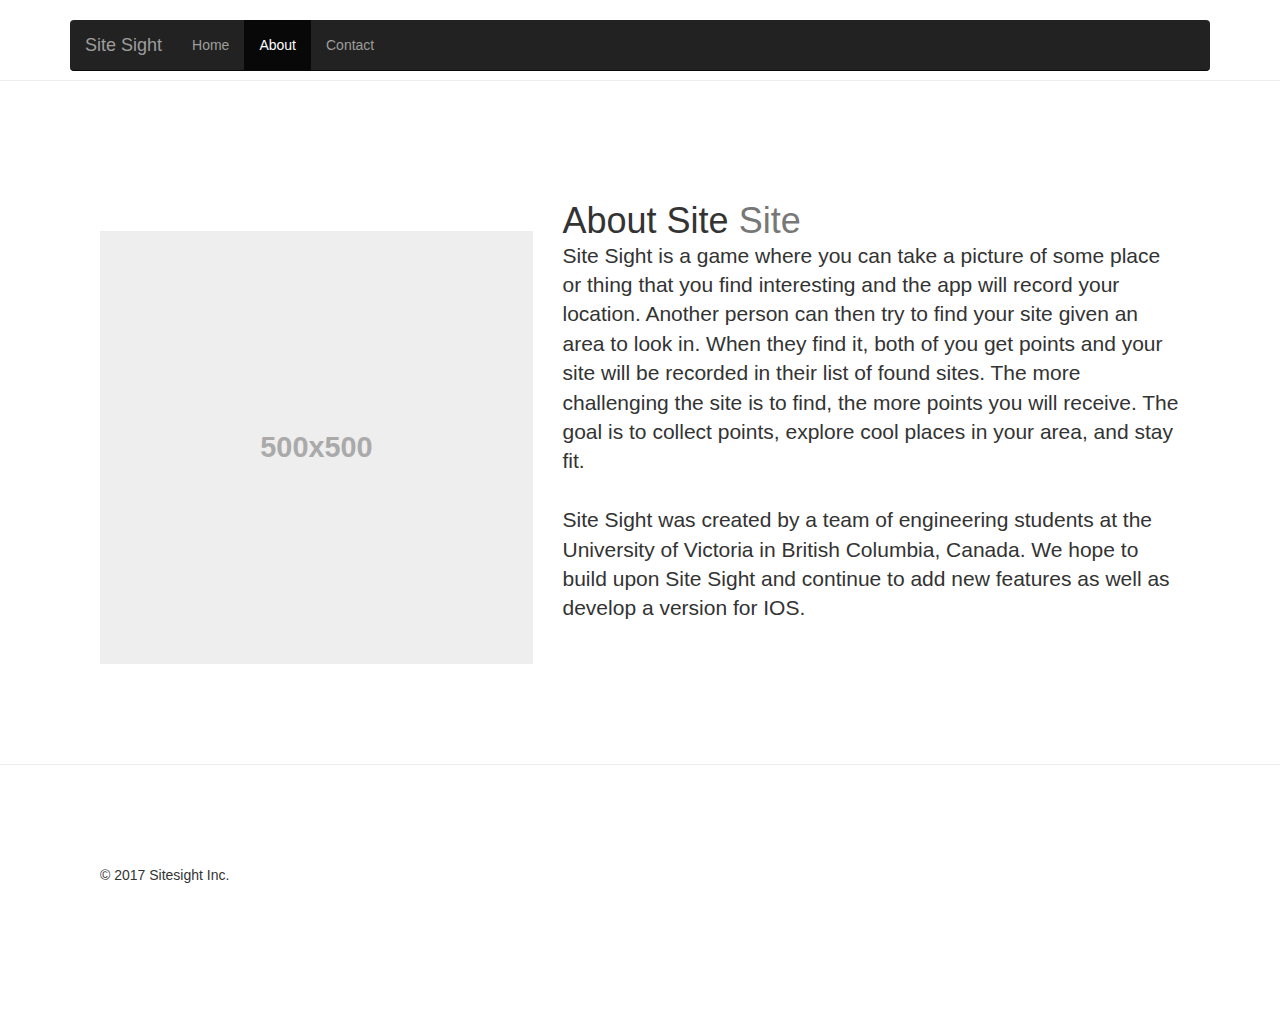
==== aboutsitesight.html @ d0409a48 "changed the website to have multiple pages" ====
<!DOCTYPE html>
<!-- saved from url=(0043)https://getbootstrap.com/examples/carousel/ -->
<html lang="en"><head><meta http-equiv="Content-Type" content="text/html; charset=UTF-8">
    
    <meta http-equiv="X-UA-Compatible" content="IE=edge">
    <meta name="viewport" content="width=device-width, initial-scale=1">
    <!-- The above 3 meta tags *must* come first in the head; any other head content must come *after* these tags -->
    <meta name="description" content="">
    <meta name="author" content="">
    <link rel="icon" href="pictures/favicon.png">

    <title>Site Sight</title>

    <!-- Bootstrap core CSS -->
    <link href="css/bootstrap.min.css" rel="stylesheet">

    <!-- Custom CSS-->
    <link href="css/style.css" rel="stylesheet">

    <!-- IE10 viewport hack for Surface/desktop Windows 8 bug -->
    <link href="css/ie10-viewport-bug-workaround.css" rel="stylesheet">

    <!-- Just for debugging purposes. Don't actually copy these 2 lines! -->
    <!--[if lt IE 9]><script src="../../assets/js/ie8-responsive-file-warning.js"></script><![endif]-->
    <script src="js/ie-emulation-modes-warning.js"></script>

    <!-- HTML5 shim and Respond.js for IE8 support of HTML5 elements and media queries -->
    <!--[if lt IE 9]>
      <script src="https://oss.maxcdn.com/html5shiv/3.7.3/html5shiv.min.js"></script>
      <script src="https://oss.maxcdn.com/respond/1.4.2/respond.min.js"></script>
    <![endif]-->

    <!-- Custom styles for this template -->
    <link href="css/carousel.css" rel="stylesheet">
  </head>
<!-- NAVBAR
================================================== -->

  <body id="home">

    <div  class="navbar-wrapper">
      <!--<div id="background-player" style="display:block;">-->

      <!--</div>-->
      
      <div class="container">
        
        <nav class="navbar navbar-inverse navbar-static-top">
          <div class="container">
            <div class="navbar-header">
              <button type="button" class="navbar-toggle collapsed" data-toggle="collapse" data-target="#navbar" aria-expanded="false" aria-controls="navbar">
                <span class="sr-only">Toggle navigation</span>
                <span class="icon-bar"></span>
                <span class="icon-bar"></span>
                <span class="icon-bar"></span>
              </button>
              <a class="navbar-brand" >Site Sight</a>
            </div>
            <div id="navbar" class="navbar-collapse collapse">
              <ul class="nav navbar-nav">
                <li><a href="https://sitesight.github.io/index.html">Home</a></li>
                <li class="active"><a href="aboutsitesight.html">About</a></li>
                <li><a href="contact.html">Contact</a></li>
              </ul>
            </div>
          </div>
        </nav>
      </div>
    </div>
    
   
      <hr class="featurette-divider">
      <!-- Contact Section -->
      <section id="contact" class="row featurette"  style="margin:100px;">
        <div class="row featurette">
          <div class="col-md-7 col-md-push-5">
            <h1>About Site <span class="text-muted">Site</span></h>
              <p class="lead">Site Sight is a game where you can take a picture of some place or thing that you find interesting and the app will record your location. Another person can then try to find your site given an area to look in. When they find it, both of you get points and your site will be recorded in their list of found sites. The more challenging the site is to find, the more points you will receive. The goal is to collect points, explore cool places in your area, and stay fit.
                <br />
                <br />Site Sight was created by a team of engineering students at the University of Victoria in British Columbia, Canada. We hope to build upon Site Sight and continue to add new features as well as develop a version for IOS.
              </p>
          </div>
          <div class="col-md-5 col-md-pull-7">
            <img class="featurette-image img-responsive center-block" style = "padding-top: 50px" data-src="holder.js/500x500/auto" alt="500x500" src="http://i.imgur.com/XYeW6ik.jpg">
          </div>
        </div>
                    
      </section>
      <hr class="featurette-divider">

      <!-- FOOTER -->
      <footer style="margin:100px;">
        <p>© 2017 Sitesight Inc.</p>
      </footer>

    </div><!-- /.container -->


    <!-- Bootstrap core JavaScript
    ================================================== -->
    <!-- Placed at the end of the document so the pages load faster -->
    <script src="js/jquery.min.js"></script>
    <script>window.jQuery || document.write('<script src="../../assets/js/vendor/jquery.min.js"><\/script>')</script>
    <script src="js/bootstrap.min.js"></script>
    <!-- Just to make our placeholder images work. Don't actually copy the next line! -->
    <script src="js/holder.min.js"></script>
    <!-- IE10 viewport hack for Surface/desktop Windows 8 bug -->
    <script src="js/ie10-viewport-bug-workaround.js"></script>
  <script>
    $(window).scroll(function(){
      $(".background-vid").css("opacity", 1 - $(window).scrollTop() / 1000);
    });
    if (/Android|webOS|iPhone|iPad|iPod|BlackBerry|BB|PlayBook|IEMobile|Windows Phone|Kindle|Silk|Opera Mini/i.test(navigator.userAgent)) {
      $('video').remove()
    }

</script>

<svg xmlns="http://www.w3.org/2000/svg" width="500" height="500" viewBox="0 0 500 500" preserveAspectRatio="none" style="display: none; visibility: hidden; position: absolute; top: -100%; left: -100%;"><defs><style type="text/css"></style></defs><text x="0" y="25" style="font-weight:bold;font-size:25pt;font-family:Arial, Helvetica, Open Sans, sans-serif">500x500</text></svg></body></html>
---- css/style.css ----
.h1{
    font-size:45px;
}
/* The only rule that matters */
.video-div { 
    position: absolute; 
    z-index: -1; 
    top: 0px; 
    left: 0px;
    bottom: 0px;
    right: 0px;
    overflow: hidden;
    background-size: cover;
    background-repeat: no-repeat;
    /*background-position: 50% 50%;*/
    background-color: black;
    max-height:500px;
}

#video-background{
    margin: auto;
    position: absolute; 
    z-index: -1; 
    top: 50%; 
    left: 50%; 
    transform: translate(-50%, -50%);
    visibility: visible; 
    width: auto; 
    height: auto;
}
.bgvid{
  position:absolute;
  left:0;
  top:0;
  width:100vw;
}

.bgvid.inner{
  top:calc(-50vh + 200px);
  left:calc(-50vw + 200px);
  filter: url("data:image/svg+xml;utf9,<svg%20version='1.1'%20xmlns='http://www.w3.org/2000/svg'><filter%20id='blur'><feGaussianBlur%20stdDeviation='10'%20/></filter></svg>#blur");
  -webkit-filter:blur(10px);
  -ms-filter: blur(10px);
  -o-filter: blur(10px);
  filter:blur(10px);
}


.about-section {
    height: 100%;
    padding-top: 150px;
    text-align: center;
    background: #eee;
}

.contact-section {
    height: 100%;
    padding-top: 150px;
    text-align: center;
    background: #eee;
}
---- css/ie10-viewport-bug-workaround.css ----
/*!
 * IE10 viewport hack for Surface/desktop Windows 8 bug
 * Copyright 2014-2015 Twitter, Inc.
 * Licensed under MIT (https://github.com/twbs/bootstrap/blob/master/LICENSE)
 */

/*
 * See the Getting Started docs for more information:
 * http://getbootstrap.com/getting-started/#support-ie10-width
 */
@-ms-viewport     { width: device-width; }
@-o-viewport      { width: device-width; }
@viewport         { width: device-width; }
---- css/carousel.css ----
/* GLOBAL STYLES
-------------------------------------------------- */
/* Padding below the footer and lighter body text */

body {
  padding-bottom: 40px;
}


/* CUSTOMIZE THE NAVBAR
-------------------------------------------------- */

/* Special class on .container surrounding .navbar, used for positioning it into place. */
.navbar-wrapper {
  position: absolute;
  top: 0;
  right: 0;
  left: 0;
  z-index: 20;
}

/* Flip around the padding for proper display in narrow viewports */
.navbar-wrapper > .container {
  padding-right: 0;
  padding-left: 0;
}
.navbar-wrapper .navbar {
  padding-right: 15px;
  padding-left: 15px;
}
.navbar-wrapper .navbar .container {
  width: auto;
}


/* CUSTOMIZE THE CAROUSEL
-------------------------------------------------- */

/* Carousel base class */
.carousel {
  height: 500px;
  margin-bottom: 60px;
}
/* Since positioning the image, we need to help out the caption */
.carousel-caption {
  z-index: 10;
  top:33%;
}

/* Declare heights because of positioning of img element */
.carousel .item {
  height: 500px;
  background-color: transparent;
}
.carousel-inner > .item > img {
  position: absolute;
  top: 0;
  left: 0;
  min-width: 100%;
  height: 500px;
}


/* MARKETING CONTENT
-------------------------------------------------- */

/* Center align the text within the three columns below the carousel */
.marketing .col-lg-4 {
  margin-bottom: 20px;
  text-align: center;
}
.marketing h2 {
  font-weight: normal;
}
.marketing .col-lg-4 p {
  margin-right: 10px;
  margin-left: 10px;
}


/* Featurettes
------------------------- */

.featurette-divider {
  margin: 80px 0; /* Space out the Bootstrap <hr> more */
}

/* Thin out the marketing headings */
.featurette-heading {
  font-weight: 300;
  line-height: 1;
  letter-spacing: -1px;
}


/* RESPONSIVE CSS
-------------------------------------------------- */

@media (min-width: 768px) {
  /* Navbar positioning foo */
  .navbar-wrapper {
    margin-top: 20px;
  }
  .navbar-wrapper .container {
    padding-right: 15px;
    padding-left: 15px;
  }
  .navbar-wrapper .navbar {
    padding-right: 0;
    padding-left: 0;
  }

  /* The navbar becomes detached from the top, so we round the corners */
  .navbar-wrapper .navbar {
    border-radius: 4px;
  }

  /* Bump up size of carousel content */
  .carousel-caption p {
    margin-bottom: 20px;
    font-size: 21px;
    line-height: 1.4;
  }

  .featurette-heading {
    font-size: 50px;
  }
}

@media (min-width: 992px) {
  .featurette-heading {
    margin-top: 120px;
  }
}
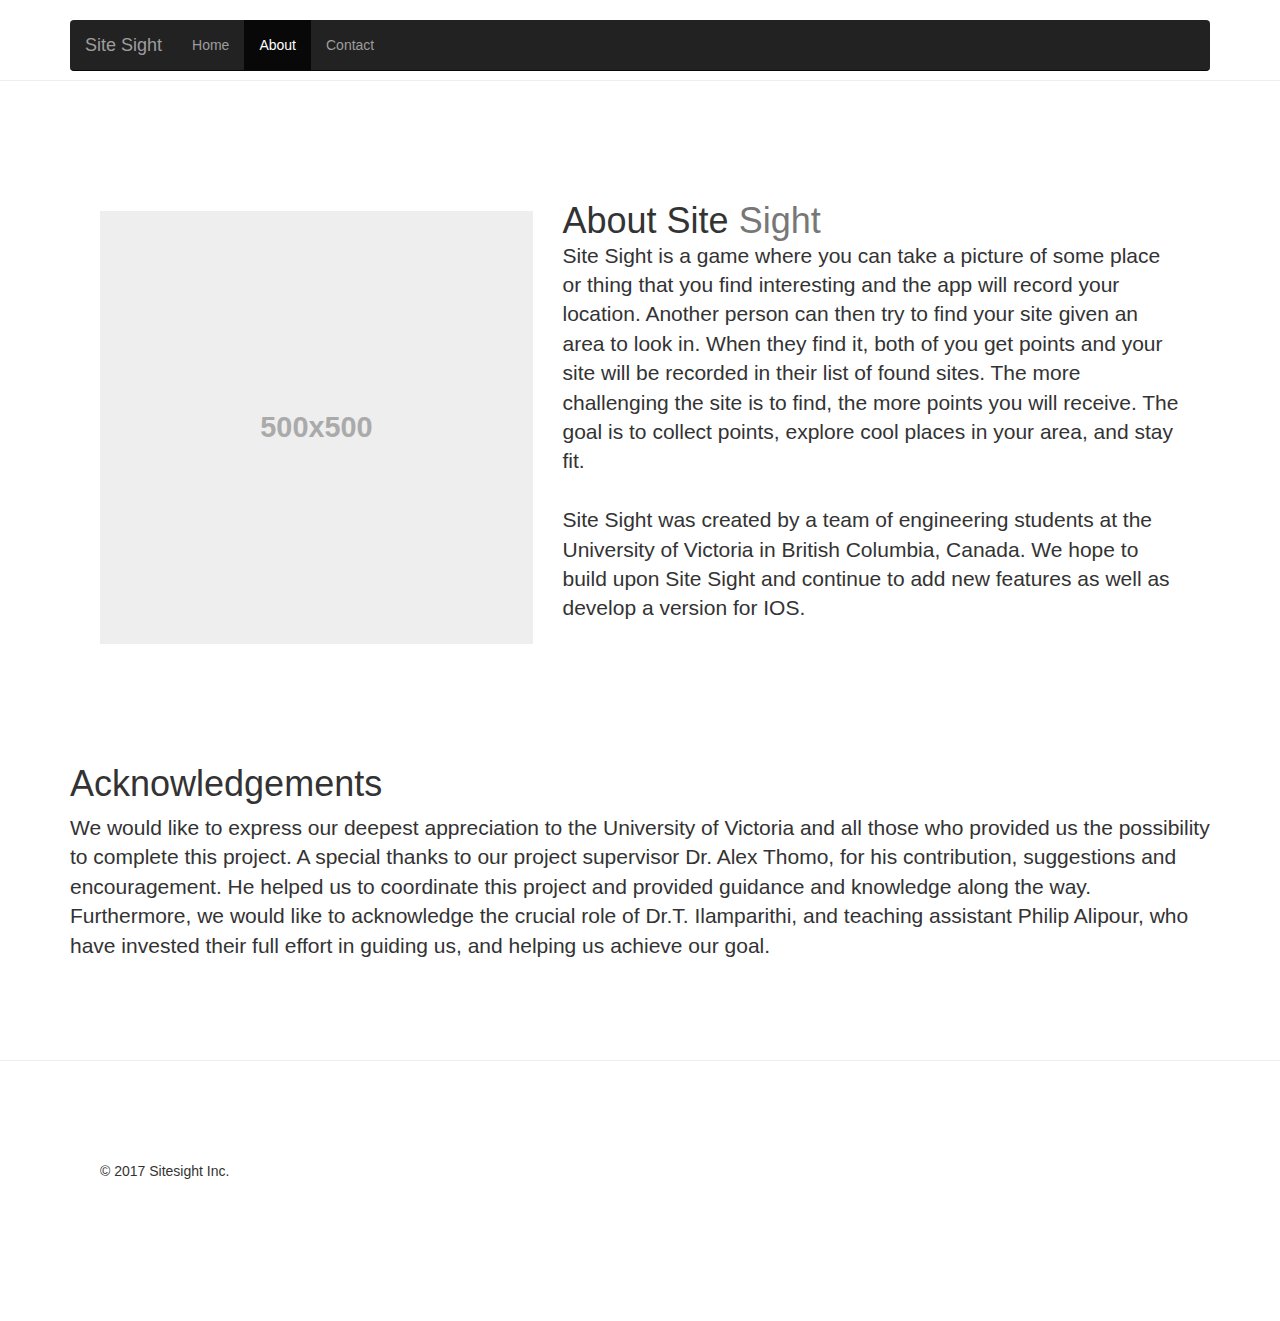
==== commit fbd9343a: "added acknowledgements" ====
--- a/aboutsitesight.html
+++ b/aboutsitesight.html
@@ -58,7 +58,7 @@
             </div>
             <div id="navbar" class="navbar-collapse collapse">
               <ul class="nav navbar-nav">
-                <li><a href="https://sitesight.github.io/index.html">Home</a></li>
+                <li><a href="index.html">Home</a></li>
                 <li class="active"><a href="aboutsitesight.html">About</a></li>
                 <li><a href="contact.html">Contact</a></li>
               </ul>
@@ -74,18 +74,33 @@
       <section id="contact" class="row featurette"  style="margin:100px;">
         <div class="row featurette">
           <div class="col-md-7 col-md-push-5">
-            <h1>About Site <span class="text-muted">Site</span></h>
+            <h1>About Site <span class="text-muted">Sight</span></h>
               <p class="lead">Site Sight is a game where you can take a picture of some place or thing that you find interesting and the app will record your location. Another person can then try to find your site given an area to look in. When they find it, both of you get points and your site will be recorded in their list of found sites. The more challenging the site is to find, the more points you will receive. The goal is to collect points, explore cool places in your area, and stay fit.
                 <br />
                 <br />Site Sight was created by a team of engineering students at the University of Victoria in British Columbia, Canada. We hope to build upon Site Sight and continue to add new features as well as develop a version for IOS.
               </p>
           </div>
           <div class="col-md-5 col-md-pull-7">
-            <img class="featurette-image img-responsive center-block" style = "padding-top: 50px" data-src="holder.js/500x500/auto" alt="500x500" src="http://i.imgur.com/XYeW6ik.jpg">
+            <img class="featurette-image img-responsive center-block" style = "padding-top: 30px" data-src="holder.js/500x500/auto" alt="500x500" src="http://i.imgur.com/XYeW6ik.jpg">
           </div>
         </div>
                     
       </section>
+      
+
+      <!-- About Section -->
+      <section id="about" class="row featurette">
+          <div class="container">
+              <div class="row">
+                  <div class="col-lg-12">
+                    <h1>Acknowledgements</h1>
+                      <p class="lead">We would like to express our deepest appreciation to the University of Victoria and all those who provided us the possibility to complete this project. A special thanks to our project supervisor Dr. Alex Thomo, for his contribution, suggestions and encouragement. He helped us to coordinate this project and provided guidance and knowledge along the way. Furthermore, we would like to acknowledge the crucial role of Dr.T. Ilamparithi, and teaching assistant Philip Alipour, who have invested their full effort in guiding us, and helping us achieve our goal.
+              </p>
+                  </div>
+              </div>
+          </div>
+      </section>
+
       <hr class="featurette-divider">
 
       <!-- FOOTER -->
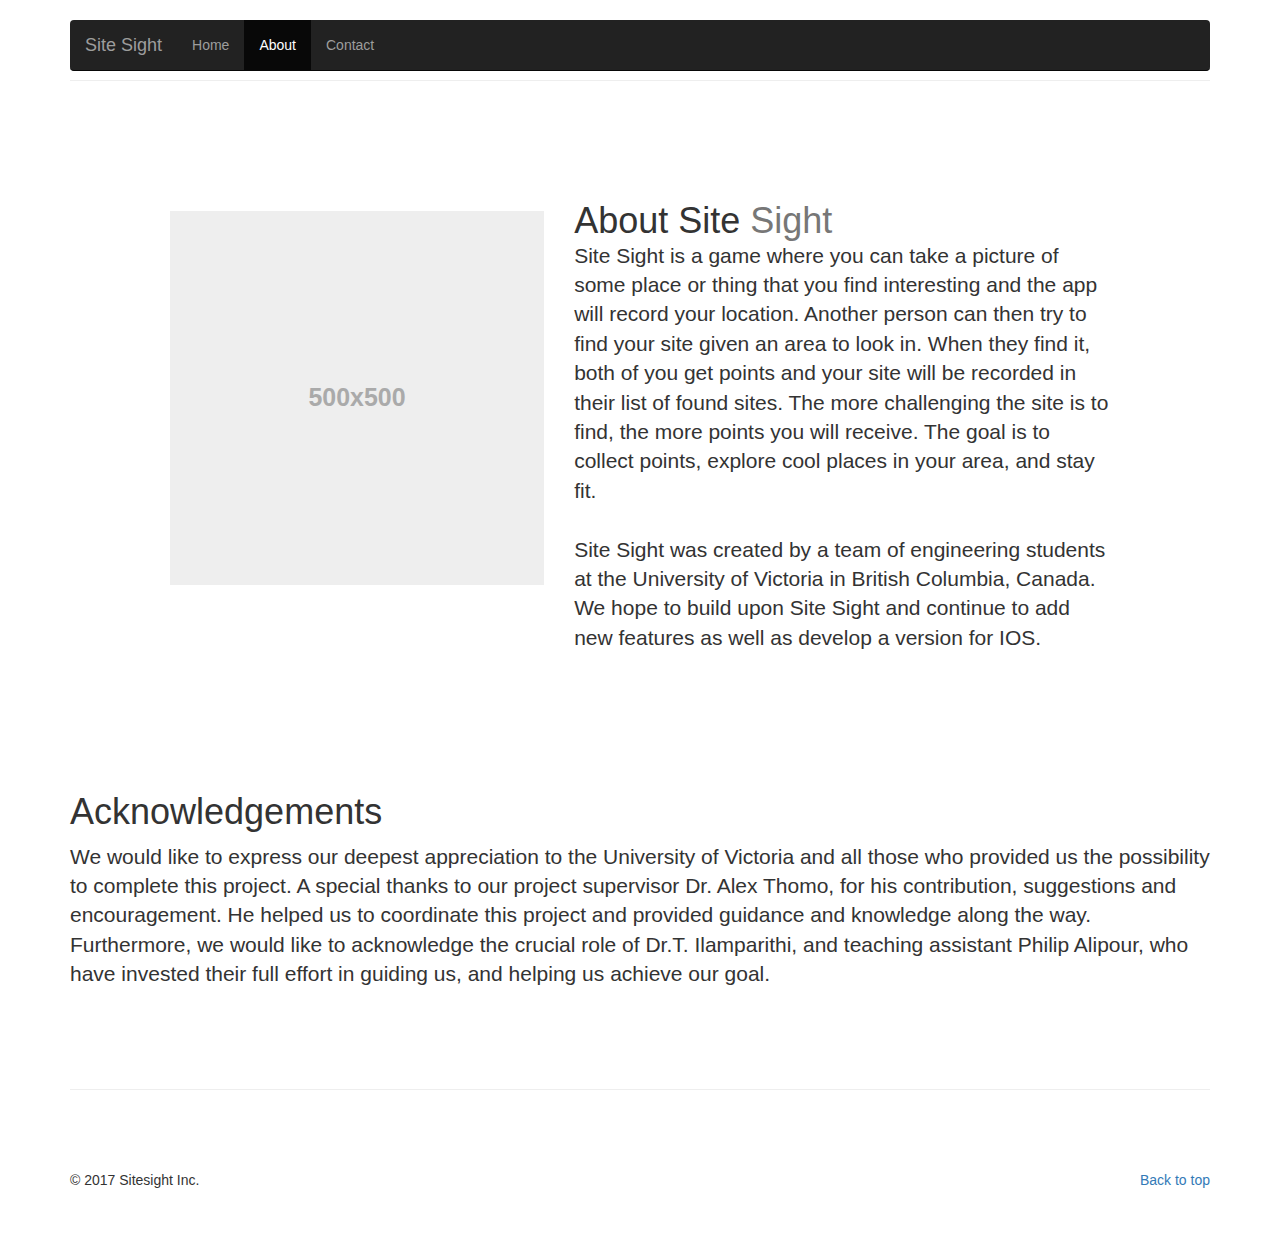
==== commit f8c79190: "fixed some formatting issues" ====
--- a/aboutsitesight.html
+++ b/aboutsitesight.html
@@ -68,7 +68,9 @@
       </div>
     </div>
     
-   
+       
+    <div class="container marketing">
+    
       <hr class="featurette-divider">
       <!-- Contact Section -->
       <section id="contact" class="row featurette"  style="margin:100px;">
@@ -102,9 +104,10 @@
       </section>
 
       <hr class="featurette-divider">
-
+      
       <!-- FOOTER -->
-      <footer style="margin:100px;">
+      <footer>
+        <p class="pull-right"><a href="#home">Back to top</a></p>
         <p>© 2017 Sitesight Inc.</p>
       </footer>
 
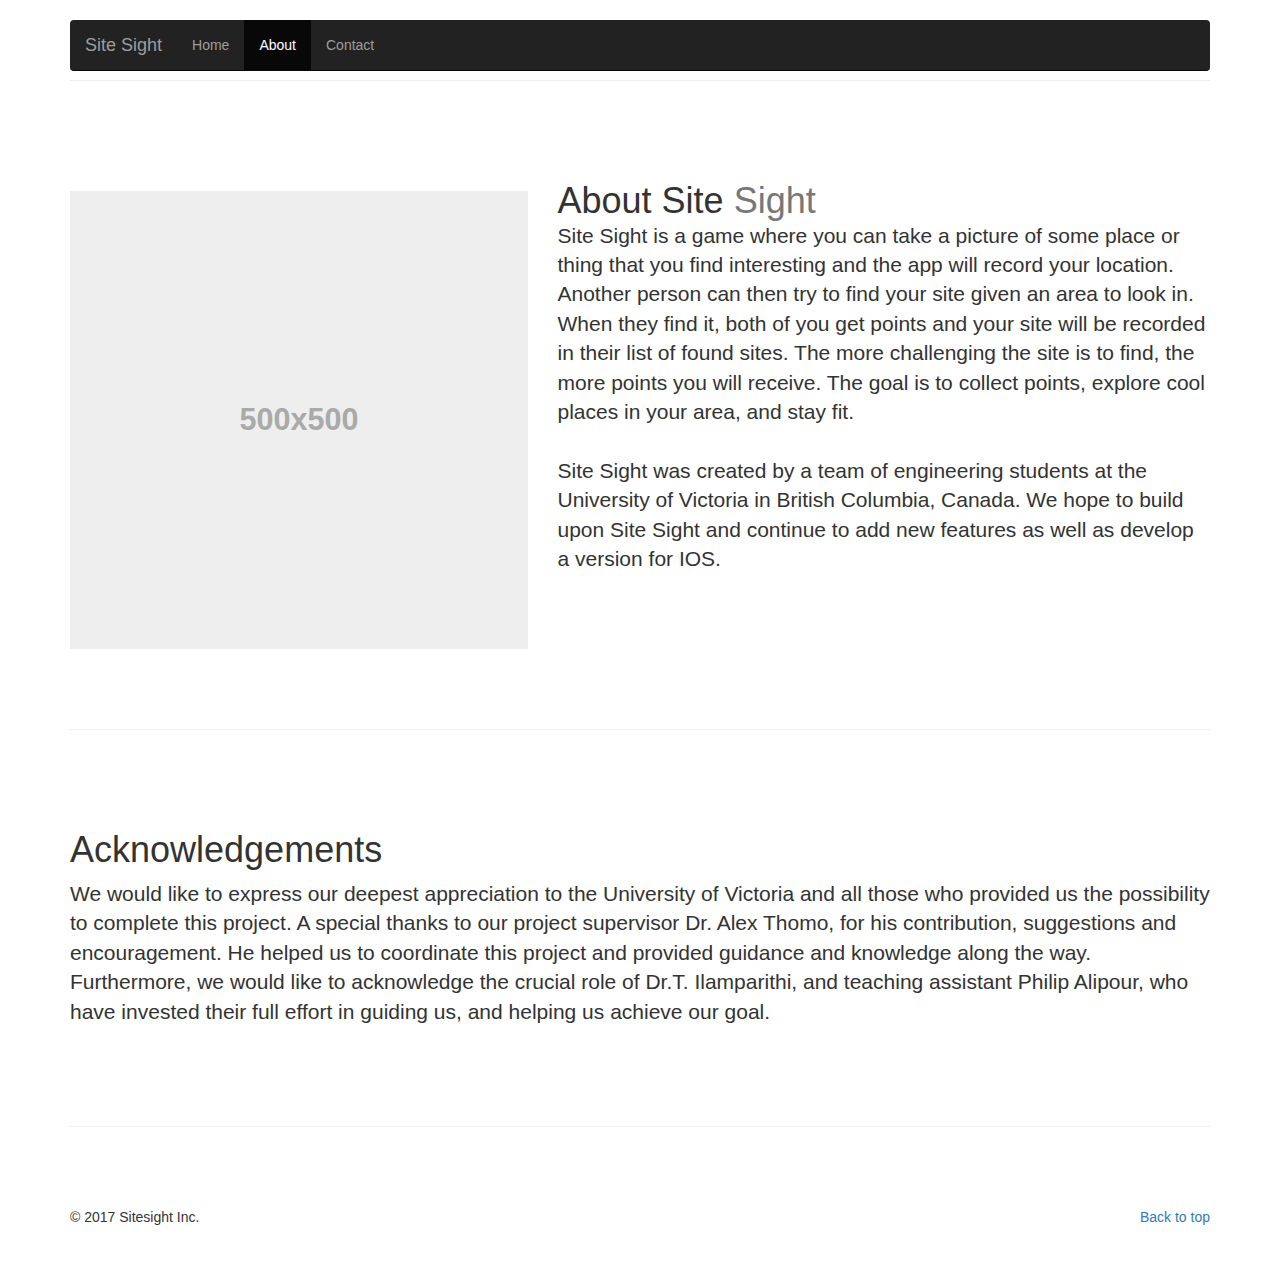
==== commit 99518020: "fix random padding" ====
--- a/aboutsitesight.html
+++ b/aboutsitesight.html
@@ -73,7 +73,7 @@
     
       <hr class="featurette-divider">
       <!-- Contact Section -->
-      <section id="contact" class="row featurette"  style="margin:100px;">
+      <section id="contact" class="row featurette"  style="margin:0px;">
         <div class="row featurette">
           <div class="col-md-7 col-md-push-5">
             <h1>About Site <span class="text-muted">Sight</span></h>
@@ -89,6 +89,7 @@
                     
       </section>
       
+      <hr class="featurette-divider">
 
       <!-- About Section -->
       <section id="about" class="row featurette">
@@ -104,7 +105,7 @@
       </section>
 
       <hr class="featurette-divider">
-      
+
       <!-- FOOTER -->
       <footer>
         <p class="pull-right"><a href="#home">Back to top</a></p>
